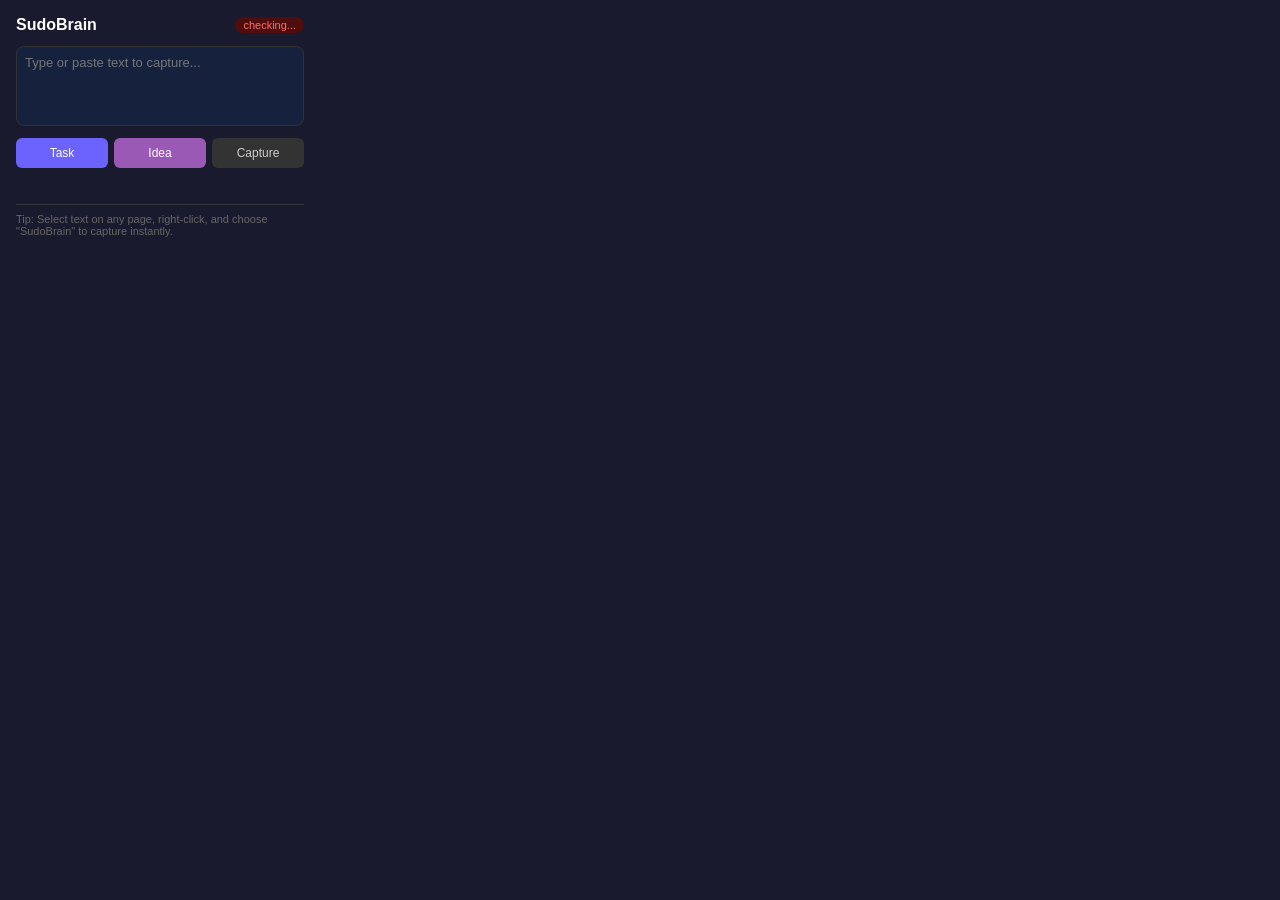
==== browser-extension/popup.html @ 5111c972 "Prepare public open-source release" ====
<!DOCTYPE html>
<html>
<head>
  <meta charset="utf-8">
  <style>
    * { margin: 0; padding: 0; box-sizing: border-box; }
    body {
      width: 320px;
      font-family: -apple-system, BlinkMacSystemFont, 'Segoe UI', sans-serif;
      background: #1a1a2e;
      color: #e0e0e0;
      padding: 16px;
    }
    .header {
      display: flex;
      align-items: center;
      gap: 8px;
      margin-bottom: 12px;
    }
    .header h1 {
      font-size: 16px;
      font-weight: 600;
      color: #fff;
    }
    .status {
      font-size: 11px;
      padding: 2px 8px;
      border-radius: 10px;
      margin-left: auto;
    }
    .status.online { background: #0d4f2a; color: #4ade80; }
    .status.offline { background: #4f0d0d; color: #f87171; }
    .capture-area {
      margin-bottom: 12px;
    }
    textarea {
      width: 100%;
      height: 80px;
      background: #16213e;
      border: 1px solid #333;
      border-radius: 8px;
      color: #e0e0e0;
      padding: 8px;
      font-size: 13px;
      resize: none;
      font-family: inherit;
    }
    textarea:focus { outline: none; border-color: #6C63FF; }
    .buttons {
      display: flex;
      gap: 6px;
      margin-top: 8px;
    }
    button {
      flex: 1;
      padding: 8px;
      border: none;
      border-radius: 6px;
      font-size: 12px;
      font-weight: 500;
      cursor: pointer;
      transition: opacity 0.2s;
    }
    button:hover { opacity: 0.8; }
    .btn-task { background: #6C63FF; color: #fff; }
    .btn-idea { background: #9B59B6; color: #fff; }
    .btn-capture { background: #333; color: #ccc; }
    .result {
      font-size: 12px;
      color: #4ade80;
      margin-top: 8px;
      min-height: 16px;
    }
    .tip {
      font-size: 11px;
      color: #666;
      margin-top: 12px;
      border-top: 1px solid #333;
      padding-top: 8px;
    }
  </style>
</head>
<body>
  <div class="header">
    <h1>SudoBrain</h1>
    <span id="status" class="status offline">checking...</span>
  </div>

  <div class="capture-area">
    <textarea id="text" placeholder="Type or paste text to capture..."></textarea>
    <div class="buttons">
      <button class="btn-task" onclick="capture('todo')">Task</button>
      <button class="btn-idea" onclick="capture('idea')">Idea</button>
      <button class="btn-capture" onclick="capture('')">Capture</button>
    </div>
    <div id="result" class="result"></div>
  </div>

  <div class="tip">
    Tip: Select text on any page, right-click, and choose "SudoBrain" to capture instantly.
  </div>

  <script src="popup.js"></script>
</body>
</html>
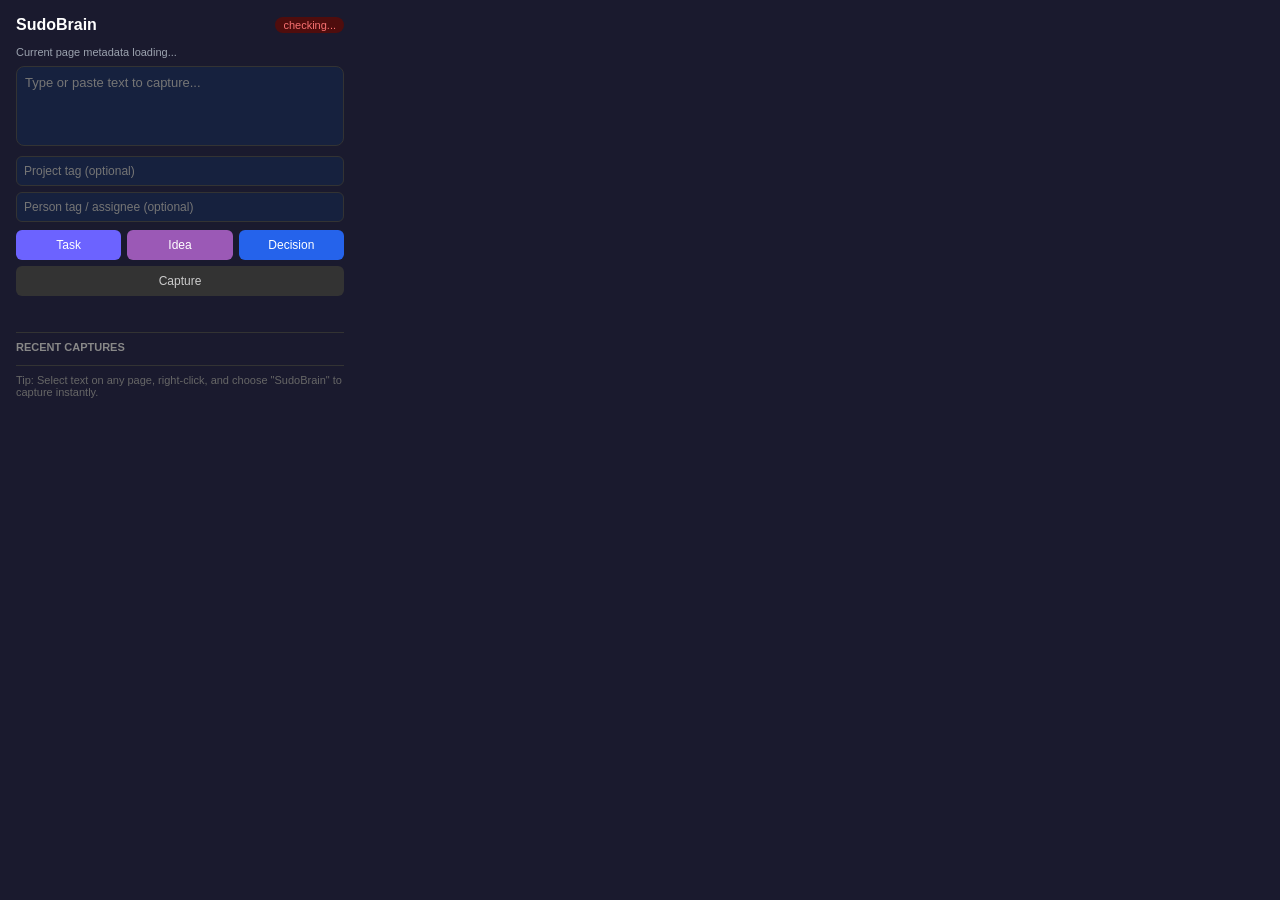
==== commit 0ae8fbc1: "Complete remaining feature workflows" ====
--- a/browser-extension/popup.html
+++ b/browser-extension/popup.html
@@ -5,7 +5,7 @@
   <style>
     * { margin: 0; padding: 0; box-sizing: border-box; }
     body {
-      width: 320px;
+      width: 360px;
       font-family: -apple-system, BlinkMacSystemFont, 'Segoe UI', sans-serif;
       background: #1a1a2e;
       color: #e0e0e0;
@@ -50,9 +50,10 @@
       display: flex;
       gap: 6px;
       margin-top: 8px;
+      flex-wrap: wrap;
     }
     button {
-      flex: 1;
+      flex: 1 1 80px;
       padding: 8px;
       border: none;
       border-radius: 6px;
@@ -64,7 +65,43 @@
     button:hover { opacity: 0.8; }
     .btn-task { background: #6C63FF; color: #fff; }
     .btn-idea { background: #9B59B6; color: #fff; }
+    .btn-decision { background: #2563eb; color: #fff; }
     .btn-capture { background: #333; color: #ccc; }
+    input {
+      width: 100%;
+      background: #16213e;
+      border: 1px solid #333;
+      border-radius: 6px;
+      color: #e0e0e0;
+      padding: 7px;
+      font-size: 12px;
+      margin-top: 6px;
+    }
+    .source {
+      font-size: 11px;
+      color: #9ca3af;
+      margin-bottom: 8px;
+      white-space: nowrap;
+      overflow: hidden;
+      text-overflow: ellipsis;
+    }
+    .history {
+      margin-top: 12px;
+      border-top: 1px solid #333;
+      padding-top: 8px;
+    }
+    .history h2 {
+      font-size: 11px;
+      color: #888;
+      margin-bottom: 6px;
+      text-transform: uppercase;
+    }
+    .history-item {
+      font-size: 11px;
+      color: #aaa;
+      padding: 4px 0;
+      border-bottom: 1px solid rgba(255,255,255,0.04);
+    }
     .result {
       font-size: 12px;
       color: #4ade80;
@@ -87,13 +124,22 @@
   </div>
 
   <div class="capture-area">
+    <div id="source" class="source">Current page metadata loading...</div>
     <textarea id="text" placeholder="Type or paste text to capture..."></textarea>
+    <input id="project" placeholder="Project tag (optional)" />
+    <input id="person" placeholder="Person tag / assignee (optional)" />
     <div class="buttons">
       <button class="btn-task" onclick="capture('todo')">Task</button>
       <button class="btn-idea" onclick="capture('idea')">Idea</button>
+      <button class="btn-decision" onclick="capture('decision')">Decision</button>
       <button class="btn-capture" onclick="capture('')">Capture</button>
     </div>
     <div id="result" class="result"></div>
+  </div>
+
+  <div class="history">
+    <h2>Recent captures</h2>
+    <div id="history"></div>
   </div>
 
   <div class="tip">
